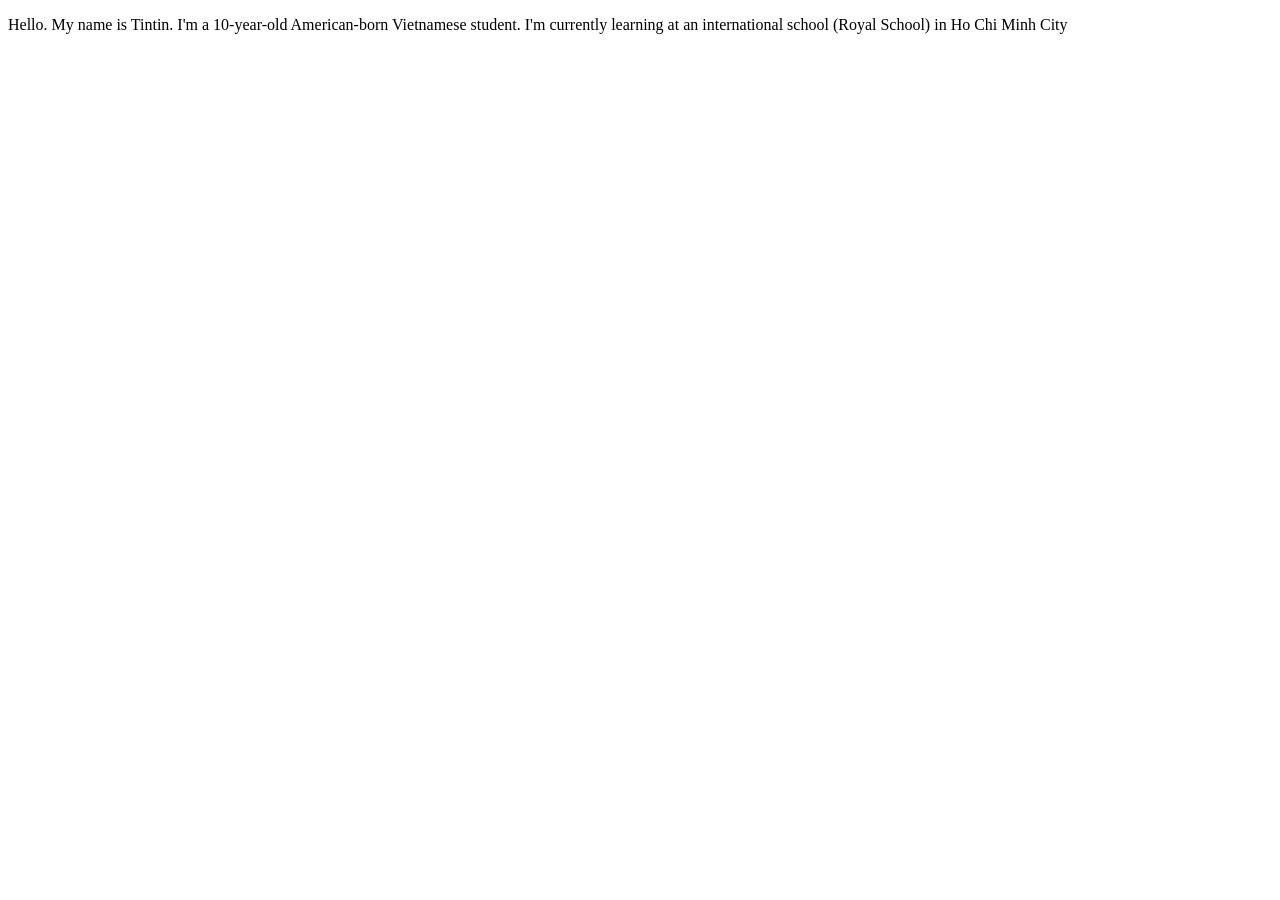
==== index.html @ 48f5ad21 "add index.html" ====
<!DOCTYPE html>
<html> 
    <head>
        <title>Types of college degrees for kids before they go to college</title>
    </head>
    <body>
        <div id ="Introduction">
          <p>Hello. My name is Tintin. I'm a 10-year-old American-born Vietnamese student. I'm currently learning at an international school (Royal School) in Ho Chi Minh City</p>
        </div>
    </body>
</html>
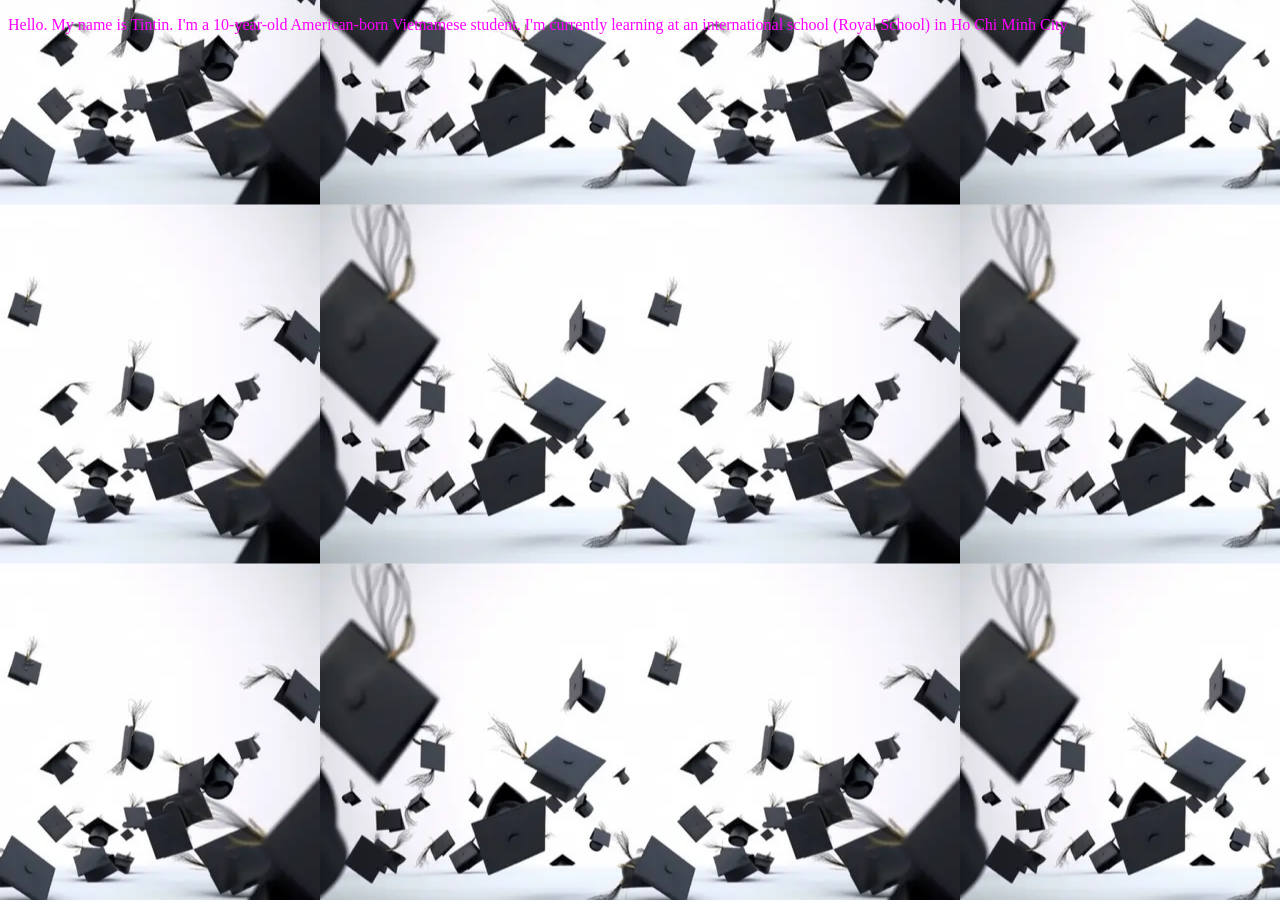
==== commit 4a66e64c: "ytytytytytytyer78tyr3ynty34ty3v7vb854t885v7t8ot78o5t8034t8034tv35vt54v7t9535by347ty85tby354ty3ty34yv" ====
--- a/index.html
+++ b/index.html
@@ -2,6 +2,7 @@
 <html> 
     <head>
         <title>Types of college degrees for kids before they go to college</title>
+        <link rel="stylesheet" href="templates/style.css">
     </head>
     <body>
         <div id ="Introduction">
--- a/templates/style.css
+++ b/templates/style.css
@@ -0,0 +1,10 @@
+body {
+    background-image: url("../images/background_1.jpg");
+    background-position: center;
+    background-size: auto;
+    background-color:aquamarine;
+    
+}
+p {
+    color: magenta;
+}
